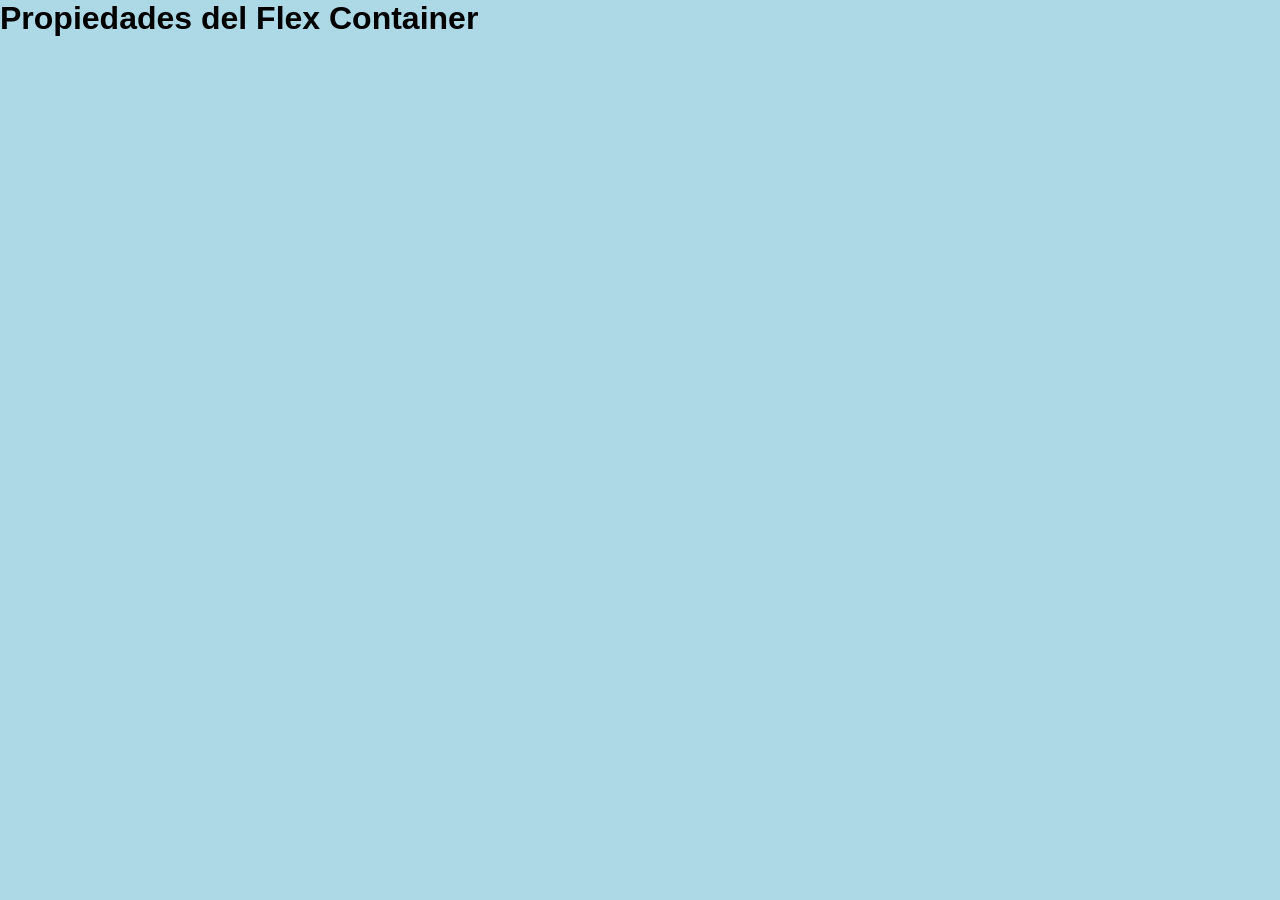
==== flex-basico/index.html @ 230f4f37 "proyecto creado" ====
<!DOCTYPE html>
<html lang="en">
<head>
    <meta charset="UTF-8">
    <meta name="viewport" content="width=device-width, initial-scale=1.0">
    <title>Document</title>
    <link rel="stylesheet" href="style.css">
</head>
<body>
    <h1>Propiedades del Flex Container</h1>
</body>
</html>
---- flex-basico/style.css ----
/*RESETEO DE ESTILOS*/
*{
    margin:0;
    padding:0;
    box-sizing: border-box;
}

/*ESTILOS DE BODY*/
body{
    font-family: Arial;
    background-color: lightblue;
}
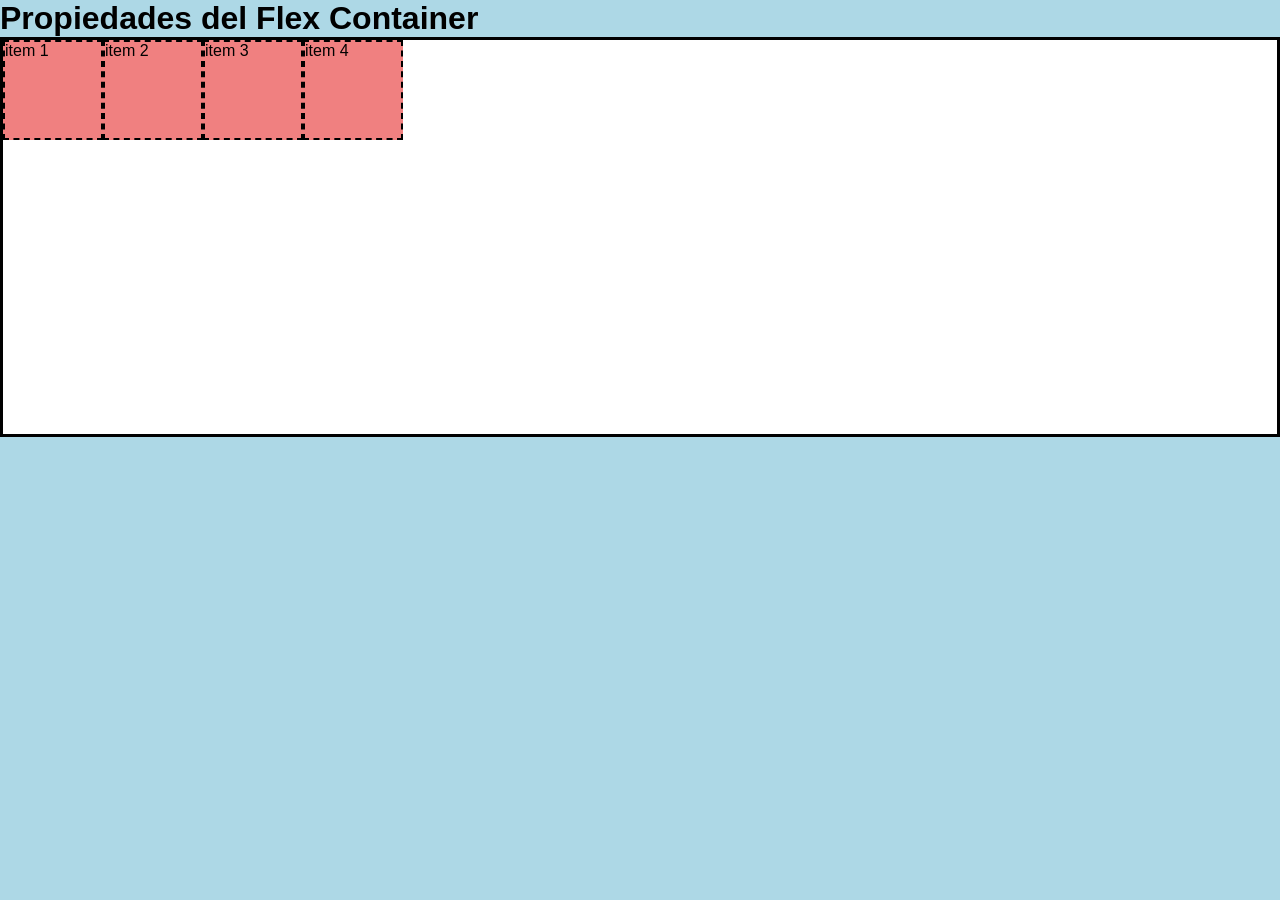
==== commit 8fd51f11: "flex básico" ====
--- a/flex-basico/index.html
+++ b/flex-basico/index.html
@@ -8,5 +8,11 @@
 </head>
 <body>
     <h1>Propiedades del Flex Container</h1>
+    <div class="flex-container">
+        <div class="flex-item">item 1</div>
+        <div class="flex-item">item 2</div>
+        <div class="flex-item">item 3</div>
+        <div class="flex-item">item 4</div>
+    </div>
 </body>
 </html>
--- a/flex-basico/style.css
+++ b/flex-basico/style.css
@@ -9,4 +9,24 @@
 body{
     font-family: Arial;
     background-color: lightblue;
-}+}
+
+.flex-container{
+    display: flex;
+    flex-direction: row;
+    /*alineacion en torno al main axis*/
+    justify-content: flex-start;
+    /*alineacion en torno al cross axis*/
+    flex-wrap:nowrap;
+    width: 100%;
+    height: 400px;
+    background-color: white;
+    border: black solid 3px;
+}
+
+.flex-item{
+    width: 100px;
+    height: 100px;
+    background-color: lightcoral;
+    border: black dashed 2px;
+}
